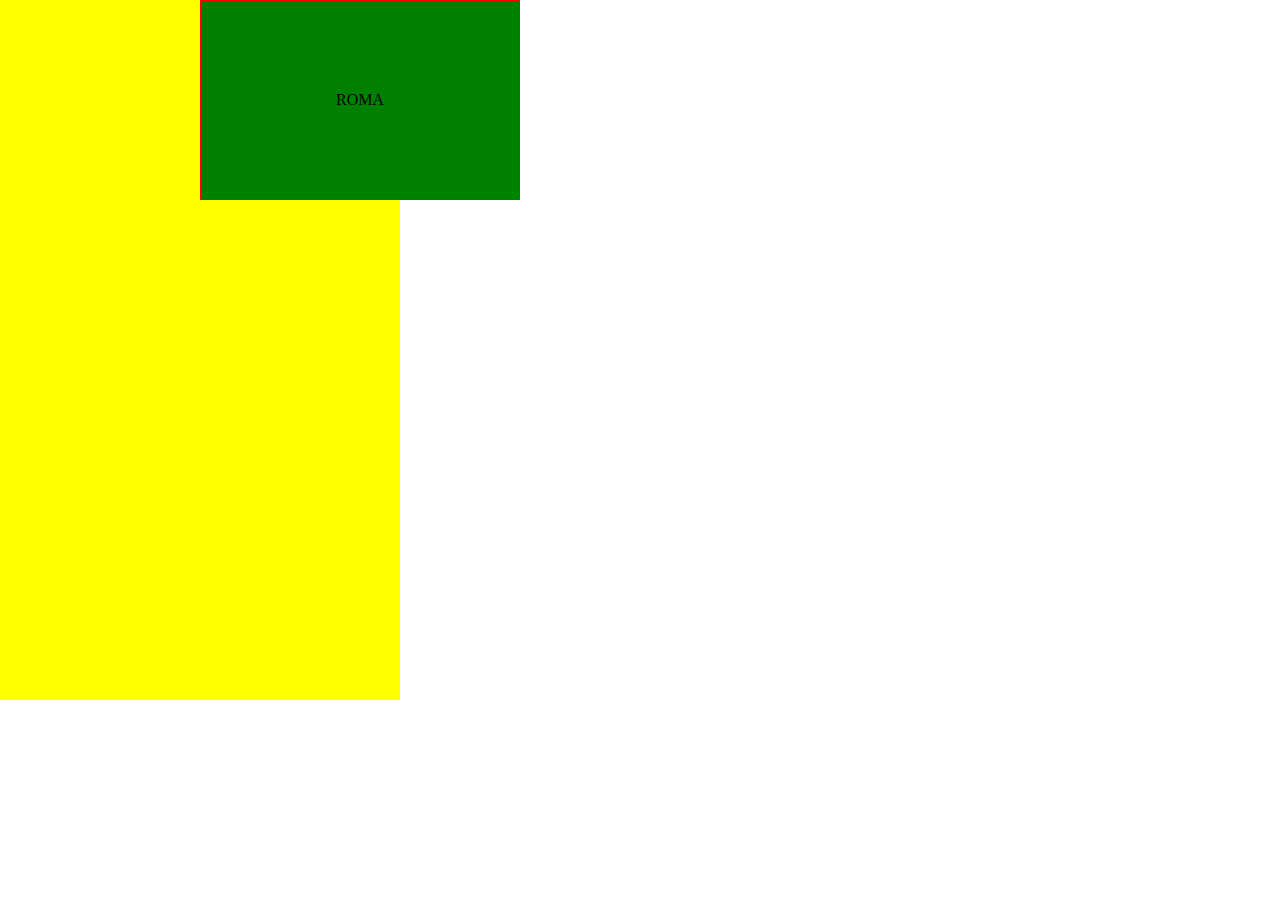
==== index.html @ 8bfa8d6e "first block" ====
<!DOCTYPE html>
<html lang="en" dir="ltr">
  <head>
    <meta charset="utf-8">
    <title>Airbnb</title>
    <link rel="stylesheet" href="css/style.css">
  </head>
  <body>
    <main class="contenitore">

      <!-- inizio primo sito -->
      <div class="citta">
        <div class="roma">
          <p>roma</p>
        </div>
      </div>

      <!-- fine primo sito -->

      <!-- inizio secondo sito -->

      <!-- fine secondo sito -->


      <!-- inizio terzo sito -->

      <!-- fine terzo sito -->



    </main>
  </body>
</html>
---- css/style.css ----
*{
  margin: 0;
  padding: 0;
  box-sizing: border-box;
}

.contenitore{
  height: 700px;
  width: 400px;
  background-color: yellow;
  position: relative;
}

.contenitore .citta{
  height: 200px;
  width: 80%;
  background-color: green;
  border: 1px solid red;
  position: absolute;
  left: 50%;
  top: 0;
}

.contenitore .citta .roma p{
  text-transform: uppercase;
  position: absolute;
  top: 50%;
  left: 50%;
  transform: translate(-50%, -50%);

}
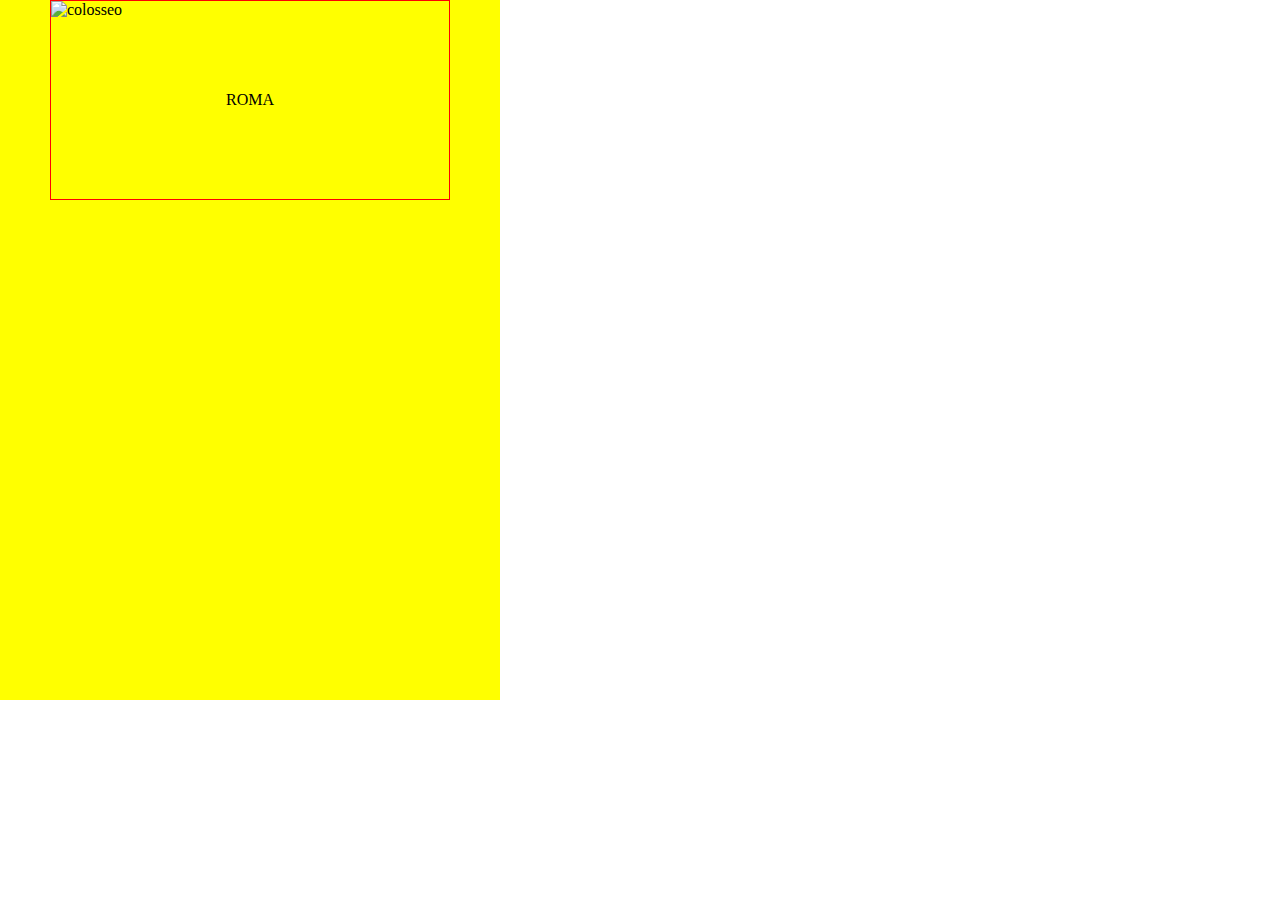
==== commit 1c62e2ca: "add img & size" ====
--- a/index.html
+++ b/index.html
@@ -11,6 +11,7 @@
       <!-- inizio primo sito -->
       <div class="citta">
         <div class="roma">
+          <img src="https://www.itinerarinellarte.it/pics/colosseo.jpg" alt="colosseo">
           <p>roma</p>
         </div>
       </div>
--- a/css/style.css
+++ b/css/style.css
@@ -6,19 +6,21 @@
 
 .contenitore{
   height: 700px;
-  width: 400px;
+  width: 500px;
   background-color: yellow;
-  position: relative;
 }
 
 .contenitore .citta{
   height: 200px;
   width: 80%;
-  background-color: green;
+  /* background-color: green; */
   border: 1px solid red;
-  position: absolute;
-  left: 50%;
-  top: 0;
+  position: relative;
+  margin: 0 auto;
+}
+
+.contenitore .citta .roma img{
+  width: 100%;
 }
 
 .contenitore .citta .roma p{
@@ -27,5 +29,4 @@
   top: 50%;
   left: 50%;
   transform: translate(-50%, -50%);
-
 }
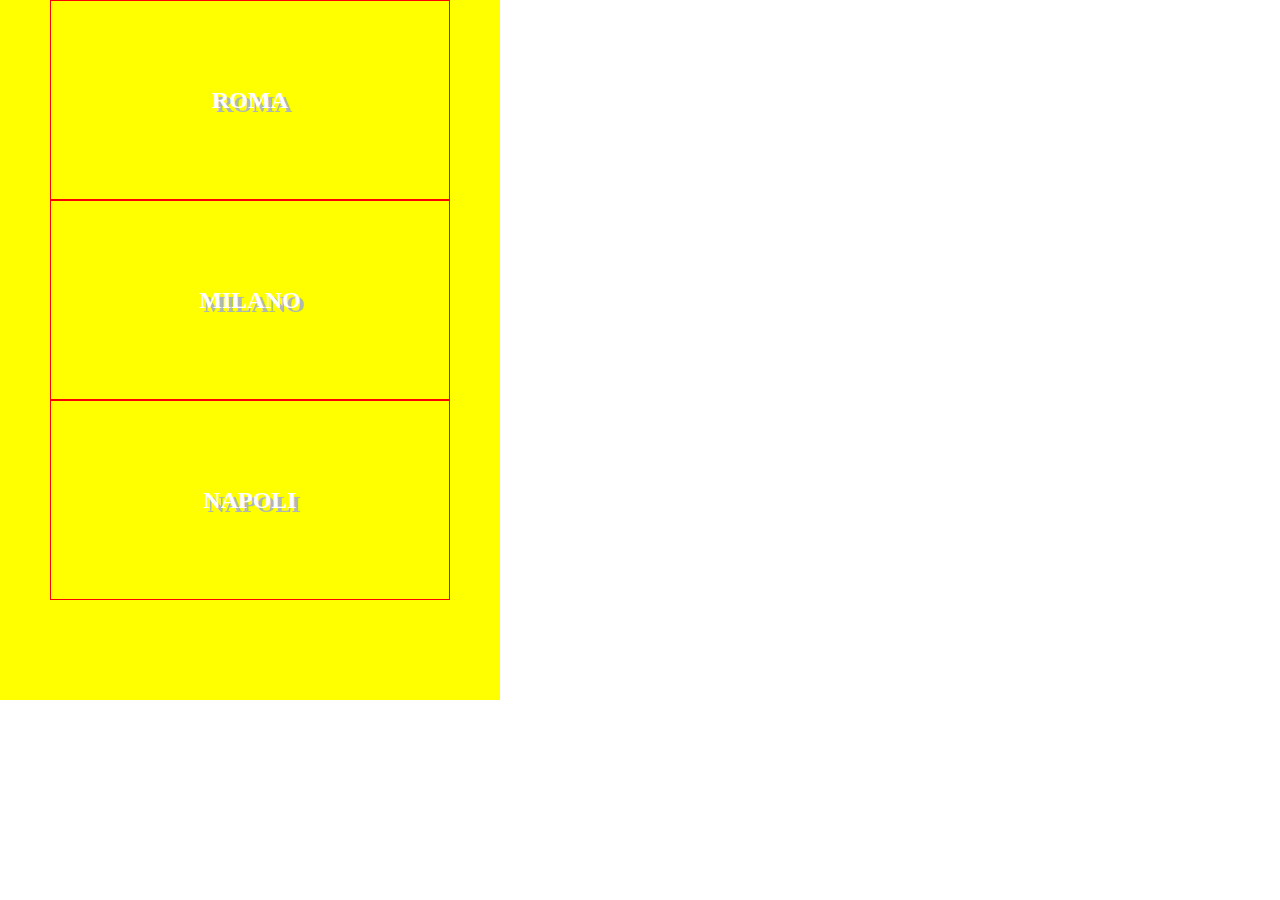
==== commit a396d45f: "all img + text-shadow" ====
--- a/index.html
+++ b/index.html
@@ -10,20 +10,29 @@
 
       <!-- inizio primo sito -->
       <div class="citta">
-        <div class="roma">
-          <img src="https://www.itinerarinellarte.it/pics/colosseo.jpg" alt="colosseo">
-          <p>roma</p>
+        <div class="box" id="roma">
+          <h2>roma</h2>
         </div>
       </div>
 
       <!-- fine primo sito -->
 
       <!-- inizio secondo sito -->
+      <div class="citta">
+        <div class="box" id="milano">
+          <h2>milano</h2>
+        </div>
+      </div>
 
       <!-- fine secondo sito -->
 
 
       <!-- inizio terzo sito -->
+      <div class="citta">
+        <div class="box" id="napoli">
+          <h2>napoli</h2>
+        </div>
+      </div>
 
       <!-- fine terzo sito -->
 
--- a/css/style.css
+++ b/css/style.css
@@ -13,20 +13,38 @@
 .contenitore .citta{
   height: 200px;
   width: 80%;
-  /* background-color: green; */
   border: 1px solid red;
   position: relative;
   margin: 0 auto;
 }
 
-.contenitore .citta .roma img{
-  width: 100%;
-}
-
-.contenitore .citta .roma p{
+.contenitore .citta .box h2{
   text-transform: uppercase;
   position: absolute;
   top: 50%;
   left: 50%;
   transform: translate(-50%, -50%);
+  color: white;
+  text-shadow: 4px 4px rgb(176, 184, 179);
 }
+
+#roma{
+  background-image: url('https://www.itinerarinellarte.it/pics/colosseo.jpg');
+  height: 100%;
+  background-size: cover;
+  background-position: center;
+}
+
+#milano{
+  background-image: url('https://a.mytrend.it/prp/2019/06/791946/o.517066.jpg');
+  height: 100%;
+  background-size: cover;
+  background-position: center;
+}
+
+#napoli{
+  background-image: url('https://www.eurospin-viaggi.it/media/immagini/36048_n_Napoli_1.jpg');
+  height: 100%;
+  background-size: cover;
+  background-position: center;
+}
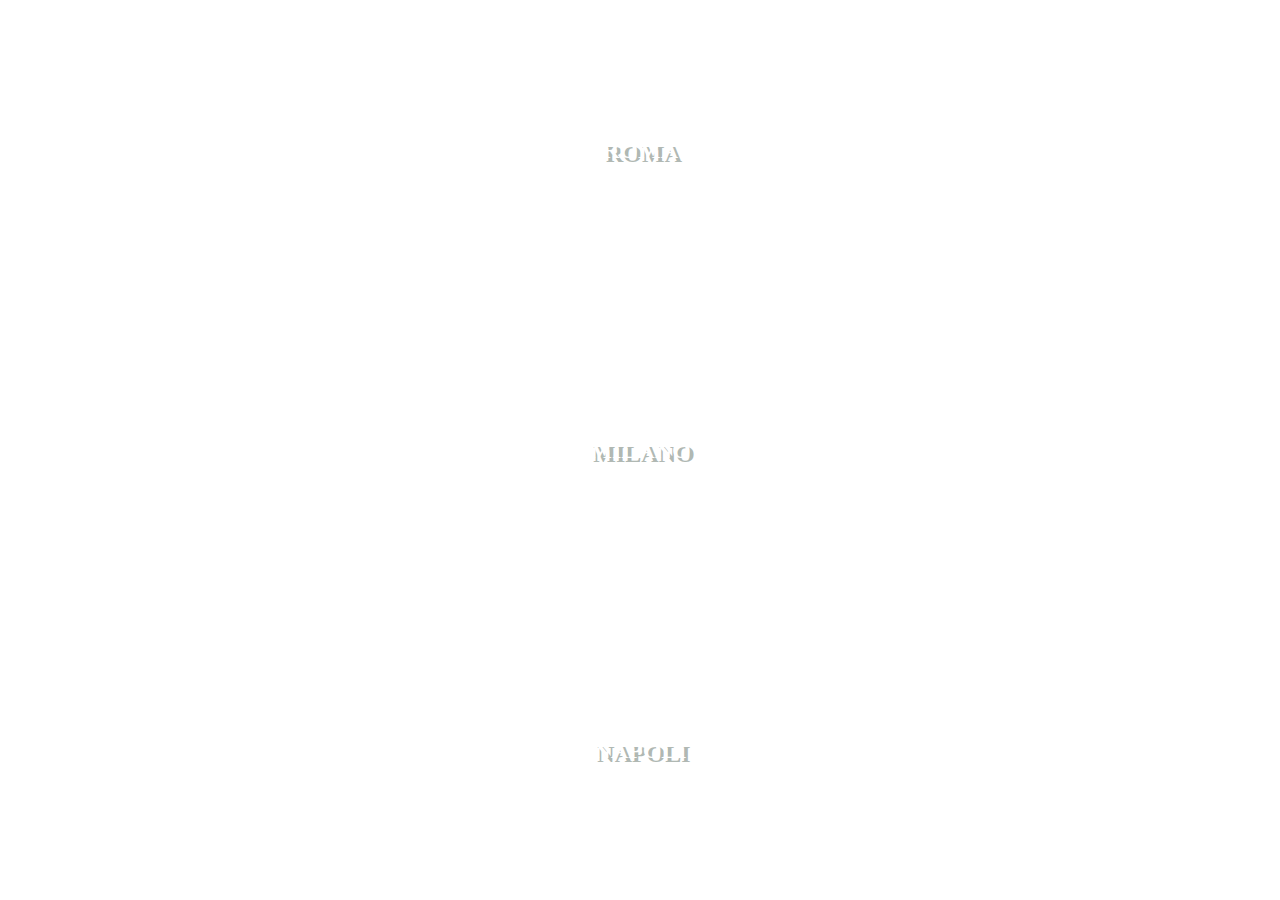
==== commit 24287a3b: "width + height" ====
--- a/index.html
+++ b/index.html
@@ -10,33 +10,27 @@
 
       <!-- inizio primo sito -->
       <div class="citta">
-        <div class="box" id="roma">
+        <div class="box photo" id="roma">
           <h2>roma</h2>
         </div>
       </div>
-
       <!-- fine primo sito -->
 
       <!-- inizio secondo sito -->
       <div class="citta">
-        <div class="box" id="milano">
+        <div class="box photo" id="milano">
           <h2>milano</h2>
         </div>
       </div>
-
       <!-- fine secondo sito -->
-
 
       <!-- inizio terzo sito -->
       <div class="citta">
-        <div class="box" id="napoli">
+        <div class="box photo" id="napoli">
           <h2>napoli</h2>
         </div>
       </div>
-
       <!-- fine terzo sito -->
-
-
 
     </main>
   </body>
--- a/css/style.css
+++ b/css/style.css
@@ -5,18 +5,15 @@
 }
 
 .contenitore{
-  height: 700px;
-  width: 500px;
-  background-color: yellow;
 }
 
 .contenitore .citta{
-  height: 200px;
-  width: 80%;
-  border: 1px solid red;
+  height: 33.33vh;
+  width: 100%;
   position: relative;
   margin: 0 auto;
 }
+
 
 .contenitore .citta .box h2{
   text-transform: uppercase;
@@ -28,23 +25,20 @@
   text-shadow: 4px 4px rgb(176, 184, 179);
 }
 
-#roma{
-  background-image: url('https://www.itinerarinellarte.it/pics/colosseo.jpg');
+.citta .box.photo{
   height: 100%;
   background-size: cover;
   background-position: center;
 }
 
+#roma{
+  background-image: url('https://www.itinerarinellarte.it/pics/colosseo.jpg');
+}
+
 #milano{
   background-image: url('https://a.mytrend.it/prp/2019/06/791946/o.517066.jpg');
-  height: 100%;
-  background-size: cover;
-  background-position: center;
 }
 
 #napoli{
   background-image: url('https://www.eurospin-viaggi.it/media/immagini/36048_n_Napoli_1.jpg');
-  height: 100%;
-  background-size: cover;
-  background-position: center;
 }
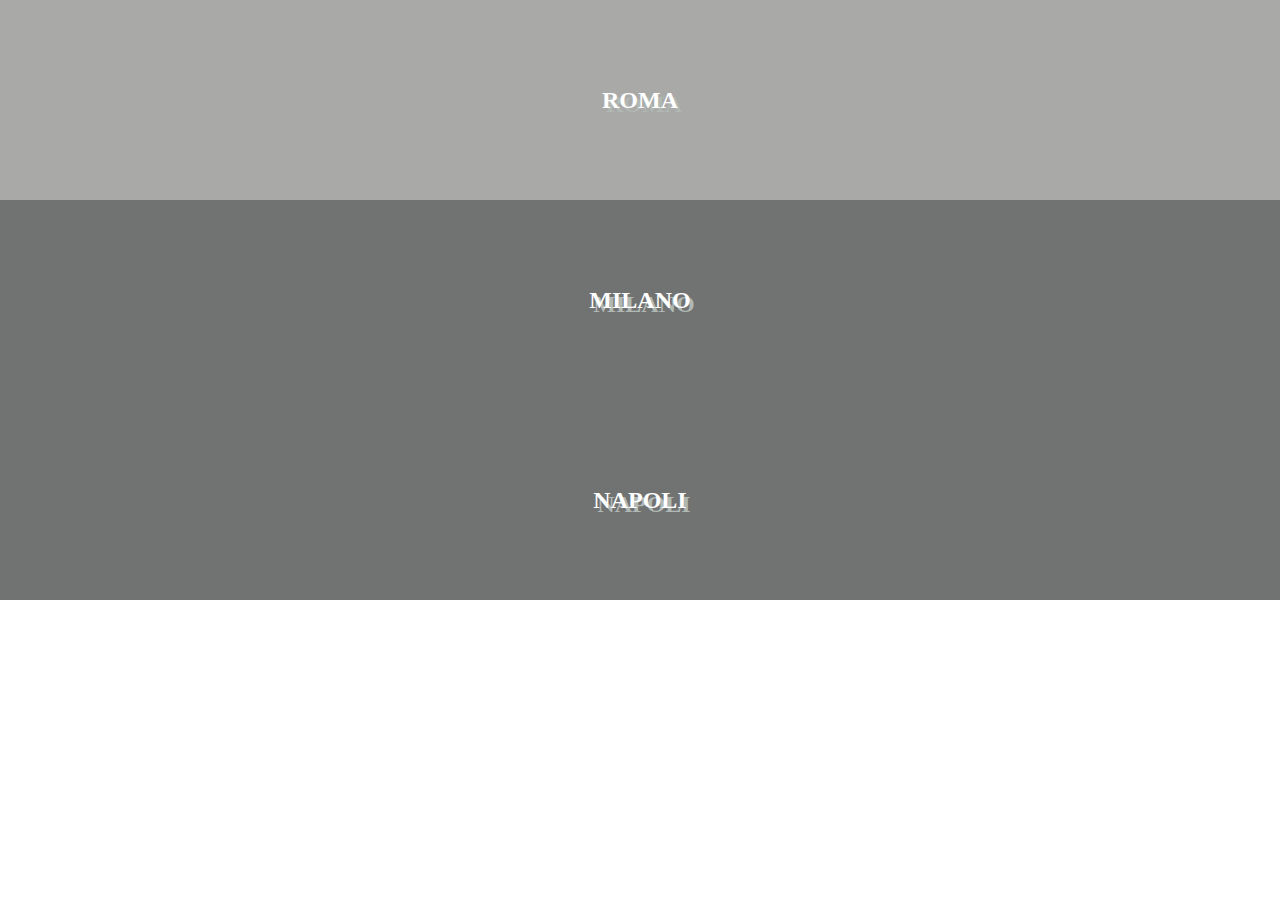
==== commit 3bdc5327: "rgbA" ====
--- a/index.html
+++ b/index.html
@@ -11,6 +11,8 @@
       <!-- inizio primo sito -->
       <div class="citta">
         <div class="box photo" id="roma">
+          <div class="layover">
+          </div>
           <h2>roma</h2>
         </div>
       </div>
@@ -19,6 +21,8 @@
       <!-- inizio secondo sito -->
       <div class="citta">
         <div class="box photo" id="milano">
+          <div class="layover">
+          </div>
           <h2>milano</h2>
         </div>
       </div>
@@ -27,6 +31,8 @@
       <!-- inizio terzo sito -->
       <div class="citta">
         <div class="box photo" id="napoli">
+          <div class="layover">
+          </div>
           <h2>napoli</h2>
         </div>
       </div>
--- a/css/style.css
+++ b/css/style.css
@@ -4,16 +4,27 @@
   box-sizing: border-box;
 }
 
+
+
+
+
 .contenitore{
+
 }
 
 .contenitore .citta{
-  height: 33.33vh;
-  width: 100%;
+  height: 200px;
+  width: 100vw;
   position: relative;
   margin: 0 auto;
+
 }
 
+.contenitore .citta .box{
+  background-color: rgba(21, 23, 20, 0.37);
+  height: 100%;
+  width: 100%;
+}
 
 .contenitore .citta .box h2{
   text-transform: uppercase;
@@ -23,12 +34,24 @@
   transform: translate(-50%, -50%);
   color: white;
   text-shadow: 4px 4px rgb(176, 184, 179);
+
 }
 
 .citta .box.photo{
   height: 100%;
   background-size: cover;
   background-position: center;
+
+}
+
+.box.photo .layover{
+  background-color: rgba(31, 36, 35, 0.4);
+  height: 100%;
+  width: 100%;
+}
+
+.box:hover .layover{
+  display: none;
 }
 
 #roma{
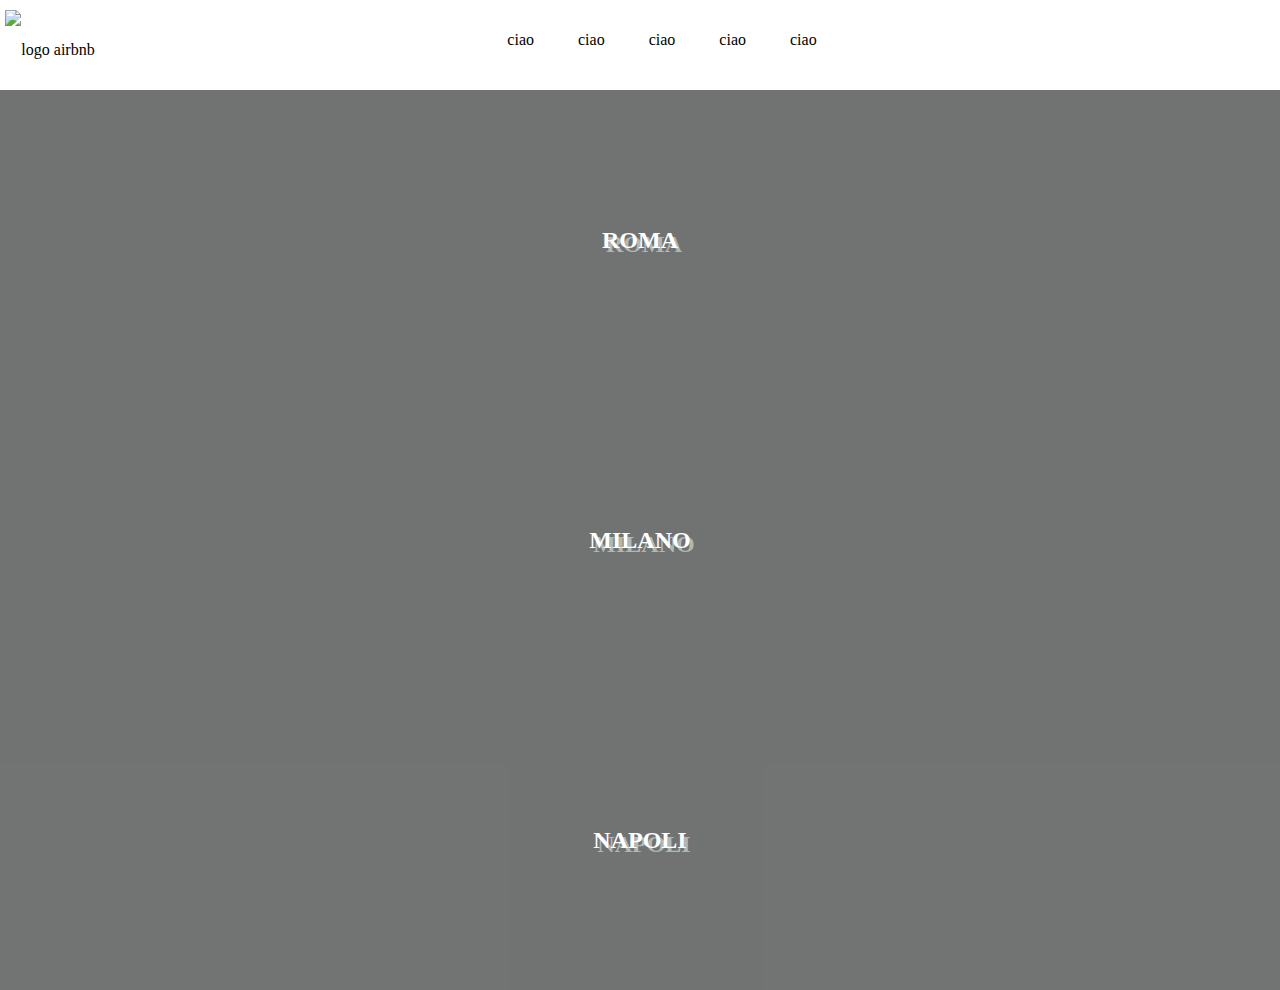
==== commit 1d1f2809: "menu" ====
--- a/index.html
+++ b/index.html
@@ -6,8 +6,21 @@
     <link rel="stylesheet" href="css/style.css">
   </head>
   <body>
+    <header>
+        <nav>
+          <ul class="menu">
+            <li><a><img src="https://loghi-famosi.com/wp-content/uploads/2020/07/Airbnb-Logo.png" alt="logo airbnb" id="logo"></a></li>
+            <li>ciao</li>
+            <li>ciao</li>
+            <li>ciao</li>
+            <li>ciao</li>
+            <li>ciao</li>
+          </ul>
+        </nav>
+    </header>
+
+
     <main class="contenitore">
-
       <!-- inizio primo sito -->
       <div class="citta">
         <div class="box photo" id="roma">
@@ -37,7 +50,6 @@
         </div>
       </div>
       <!-- fine terzo sito -->
-
     </main>
   </body>
 </html>
--- a/css/style.css
+++ b/css/style.css
@@ -5,15 +5,35 @@
 }
 
 
+nav{
+  height: 80px;
+  width: 100%;
+  text-align: center;
+}
 
-
-
-.contenitore{
+#logo{
+  width: 90px;
+  vertical-align: middle;
+  position: absolute;
+  top: 10px;
+  left: 5px;
 
 }
 
+
+li{
+  list-style: none;
+  display: inline-block;
+  line-height: 80px;
+  padding: 0 20px;
+}
+
+.contenitore{
+  margin-top: 10px;
+}
+
 .contenitore .citta{
-  height: 200px;
+  height: 33.33vh;
   width: 100vw;
   position: relative;
   margin: 0 auto;
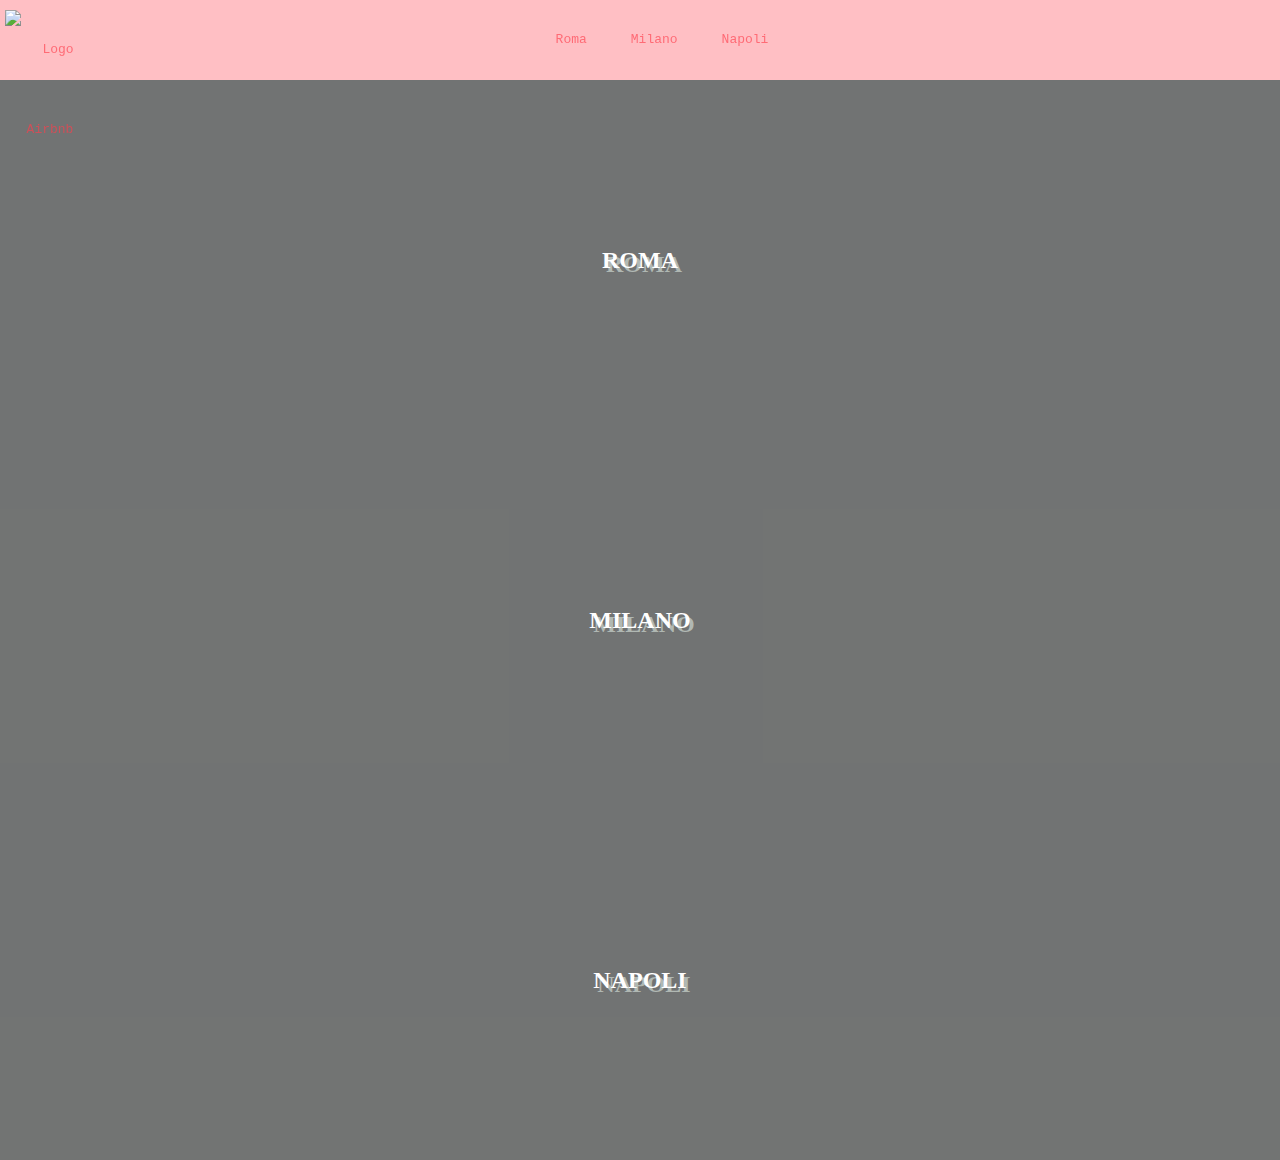
==== commit 80b08037: "no-scroll menu" ====
--- a/index.html
+++ b/index.html
@@ -7,26 +7,25 @@
   </head>
   <body>
     <header>
+      <div class="navbar">
         <nav>
           <ul class="menu">
             <li><a><img src="https://loghi-famosi.com/wp-content/uploads/2020/07/Airbnb-Logo.png" alt="logo airbnb" id="logo"></a></li>
-            <li>ciao</li>
-            <li>ciao</li>
-            <li>ciao</li>
-            <li>ciao</li>
-            <li>ciao</li>
+            <li>roma</li>
+            <li>milano</li>
+            <li>napoli</li>
           </ul>
         </nav>
+      </div>
     </header>
-
 
     <main class="contenitore">
       <!-- inizio primo sito -->
       <div class="citta">
         <div class="box photo" id="roma">
+          <h2>roma</h2>
           <div class="layover">
           </div>
-          <h2>roma</h2>
         </div>
       </div>
       <!-- fine primo sito -->
--- a/css/style.css
+++ b/css/style.css
@@ -4,11 +4,27 @@
   box-sizing: border-box;
 }
 
+.navbar{
+  background-color: white;
+  height: 80px;
+  width: 100vw;
+  z-index: 1;
+  position: fixed;
+}
 
 nav{
   height: 80px;
   width: 100%;
   text-align: center;
+  z-index: 1;
+  position: fixed;
+  /* top: 0; */
+}
+
+ul.menu{
+  color: rgba(255, 62, 75, 0.65);
+  background-color: rgba(255, 62, 75, 0.33);
+  text-transform: capitalize;
 }
 
 #logo{
@@ -17,23 +33,30 @@
   position: absolute;
   top: 10px;
   left: 5px;
-
+  cursor: default;
 }
-
 
 li{
   list-style: none;
   display: inline-block;
   line-height: 80px;
   padding: 0 20px;
+  font-family: monospace;
+}
+
+li:hover {
+  color: rgb(255, 62, 75);
+  cursor: pointer;
+  background-color: rgba(255, 62, 75, 0.37);
+  font-family: none;
 }
 
 .contenitore{
-  margin-top: 10px;
+  padding-top: 80px;
 }
 
 .contenitore .citta{
-  height: 33.33vh;
+  height: 40vh;
   width: 100vw;
   position: relative;
   margin: 0 auto;
@@ -42,7 +65,6 @@
 
 .contenitore .citta .box{
   background-color: rgba(21, 23, 20, 0.37);
-  height: 100%;
   width: 100%;
 }
 
@@ -74,6 +96,18 @@
   display: none;
 }
 
+.box:hover, li:hover .box.photo{
+  color: green;
+}
+
+h2:hover{
+  cursor: default;
+}
+
+/* li:hover .layover{
+  display: none;
+} */
+
 #roma{
   background-image: url('https://www.itinerarinellarte.it/pics/colosseo.jpg');
 }
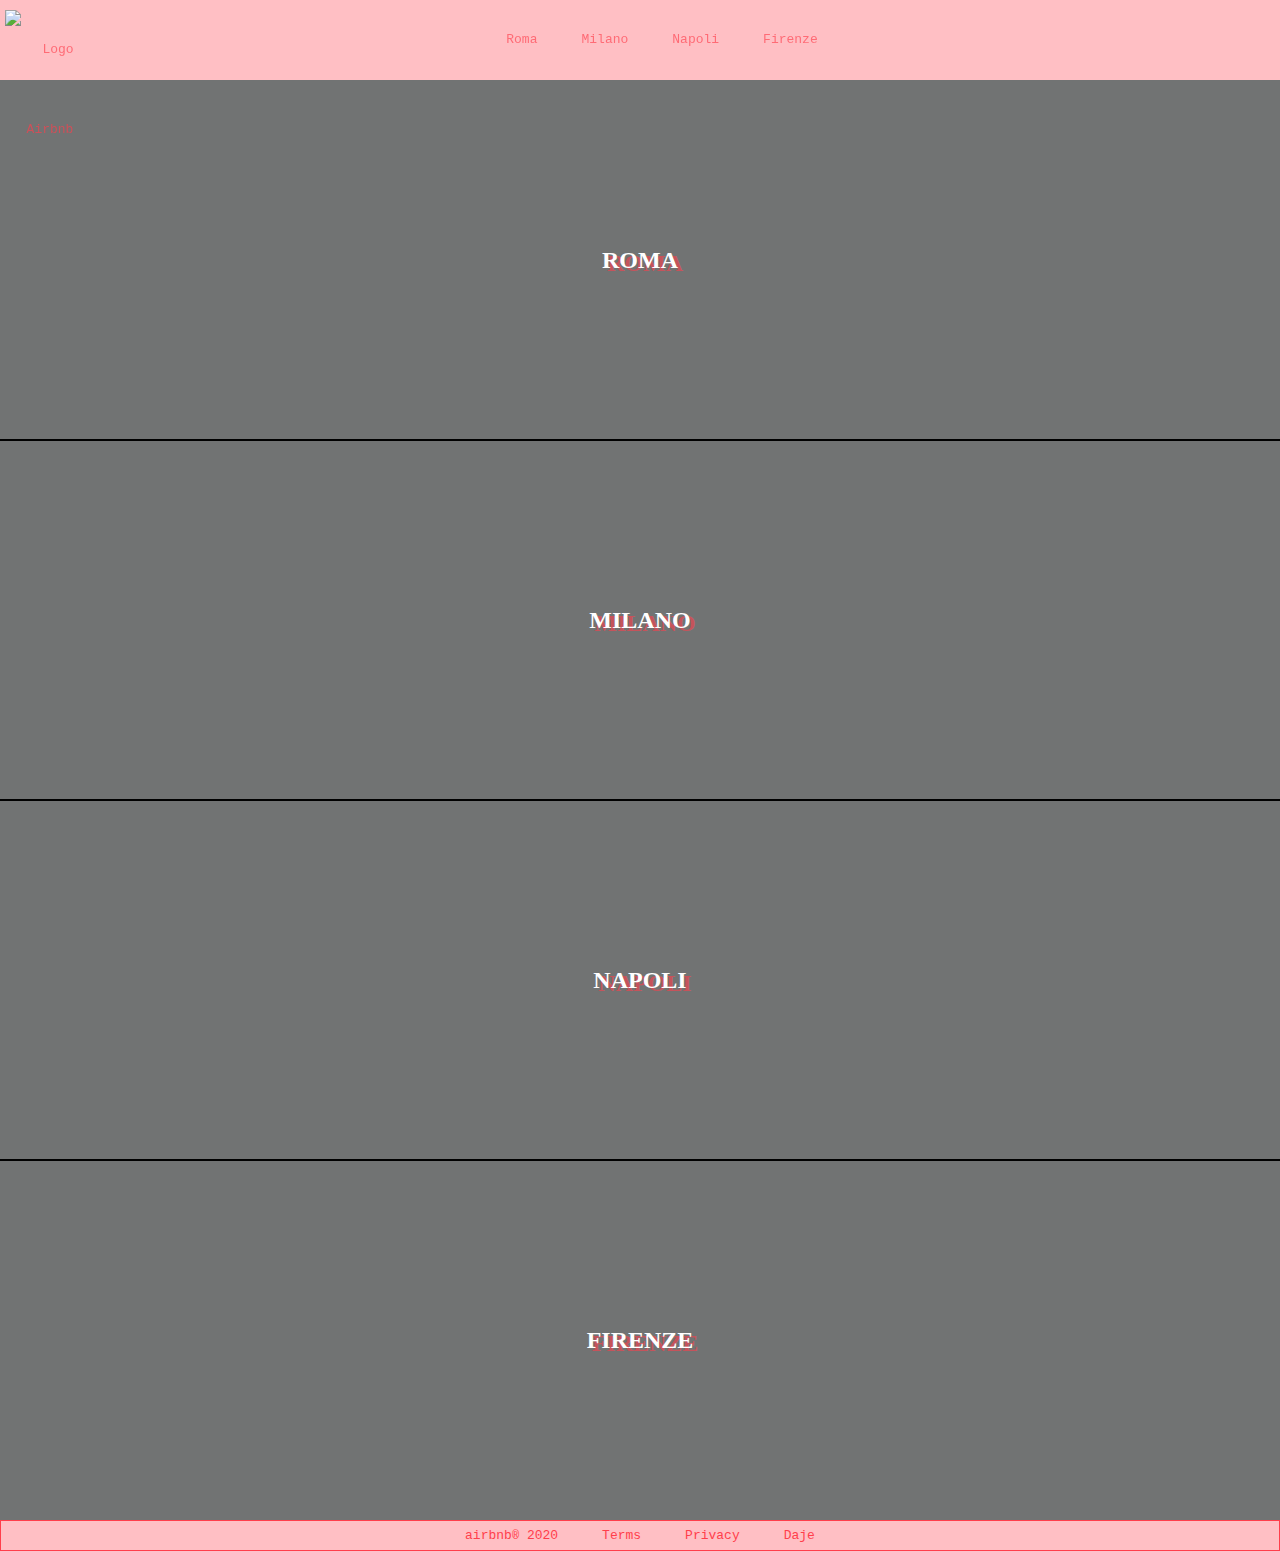
==== commit 063dfe1d: "add border add text-size" ====
--- a/index.html
+++ b/index.html
@@ -14,6 +14,7 @@
             <li>roma</li>
             <li>milano</li>
             <li>napoli</li>
+            <li>firenze</li>
           </ul>
         </nav>
       </div>
@@ -49,6 +50,25 @@
         </div>
       </div>
       <!-- fine terzo sito -->
+
+      <!-- inizio quarto sito -->
+      <div class="citta">
+        <div class="box photo" id="firenze">
+          <div class="layover">
+          </div>
+          <h2>firenze</h2>
+        </div>
+      </div>
+      <!-- fine quarto sito -->
     </main>
+
+    <footer>
+      <ul class="terms">
+        <li>airbnb<span id="registered">&reg;</span> 2020</li>
+        <li><a href="#"></a>terms</li>
+        <li><a href="#"></a>privacy</li>
+        <li><a href="#"></a>daje</li>
+      </ul>
+    </footer>
   </body>
 </html>
--- a/css/style.css
+++ b/css/style.css
@@ -18,7 +18,6 @@
   text-align: center;
   z-index: 1;
   position: fixed;
-  /* top: 0; */
 }
 
 ul.menu{
@@ -36,20 +35,30 @@
   cursor: default;
 }
 
-li{
+.menu li{
   list-style: none;
+  line-height: 80px;
+}
+
+ul.menu li:hover .layover{
+  display: none;
+}
+
+.menu li, .terms li{
   display: inline-block;
-  line-height: 80px;
   padding: 0 20px;
   font-family: monospace;
 }
 
-li:hover {
+ul.menu li:hover {
   color: rgb(255, 62, 75);
   cursor: pointer;
   background-color: rgba(255, 62, 75, 0.37);
   font-family: none;
 }
+
+
+  /* fine header */
 
 .contenitore{
   padding-top: 80px;
@@ -75,15 +84,23 @@
   left: 50%;
   transform: translate(-50%, -50%);
   color: white;
-  text-shadow: 4px 4px rgb(176, 184, 179);
-
+  text-shadow: 5px 3px rgba(255, 62, 75, 0.6);
 }
 
 .citta .box.photo{
   height: 100%;
   background-size: cover;
   background-position: center;
+  border-top: 1px solid black;
+  border-bottom: 1px solid black;
+}
 
+.citta:first-child .box.photo{
+  border-top: none;
+}
+
+.citta:last-child .box.photo{
+  border-bottom: none;
 }
 
 .box.photo .layover{
@@ -96,17 +113,15 @@
   display: none;
 }
 
-.box:hover, li:hover .box.photo{
-  color: green;
+.box.photo:hover h2{
+  text-shadow: none;
+  font-size: 50px;
+
 }
 
 h2:hover{
   cursor: default;
 }
-
-/* li:hover .layover{
-  display: none;
-} */
 
 #roma{
   background-image: url('https://www.itinerarinellarte.it/pics/colosseo.jpg');
@@ -119,3 +134,34 @@
 #napoli{
   background-image: url('https://www.eurospin-viaggi.it/media/immagini/36048_n_Napoli_1.jpg');
 }
+
+#firenze{
+  background-image: url('https://cdn.pixabay.com/photo/2016/03/29/21/06/florence-1289364__340.jpg');
+}
+
+/* footer */
+
+
+footer{
+  background-color: rgba(255, 62, 75, 0.33);
+  height: 31px;
+  width: 100vw;
+  text-align: center;
+  border: 1px solid #ff3e4b;
+}
+
+.terms li{
+  cursor: pointer;
+  color: rgb(255, 62, 75);
+  text-transform: capitalize;
+  line-height: 30px;
+}
+
+.terms li:first-child{
+  cursor: default;
+  text-transform: lowercase;
+}
+
+#registered{
+  font-size: 12px;
+}
